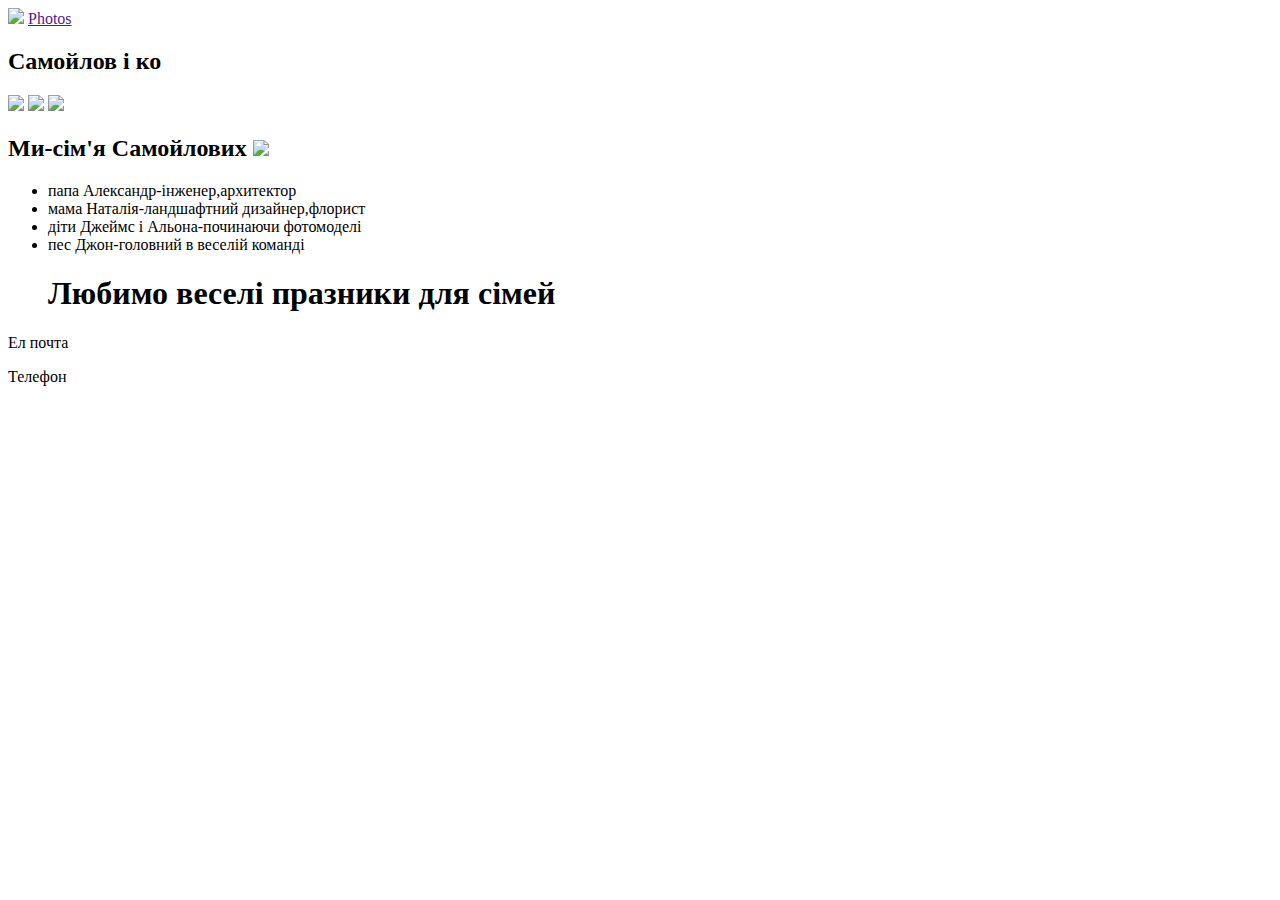
==== index.html @ fb0e7b02 "Create index.html" ====
<html>
<body> 
    <header>
<img src="/uploads/2021/01/logo_0_1611261359.svg">
<a href=""> Photos </a>
        
    </header>
    

    <main>
<h2 class="t"> Самойлов і ко</h2>
<img src="/uploads/2021/01/happy-family-2284698_1920%201_0_1611261360.png">
<img src="https://learn.logikaschool.com/uploads/2021/01/children-817368_1920%201_0_1611261360.png">
<img src="https://learn.logikaschool.com/uploads/2021/01/house-1158139_1920%201_0_1611261360.png">
<h2 class="v">Ми-сім'я Самойлових
<img src="https://learn.logikaschool.com/uploads/2021/01/smile_0_1611261360.svg"></h2>
<ul>
    <li>папа Александр-інженер,архитектор </li>
    <li>мама Наталія-ландшафтний дизайнер,флорист </li>
    <li>діти Джеймс і Альона-починаючи фотомоделі </li>
    <li>пес Джон-головний в веселій команді </li>
    <h1>Любимо веселі празники для сімей</h1>

</ul>
    </main>
        <footer>
<p>Ел почта</p>
<p>Телефон</p>

        </footer>
</body>
</html>
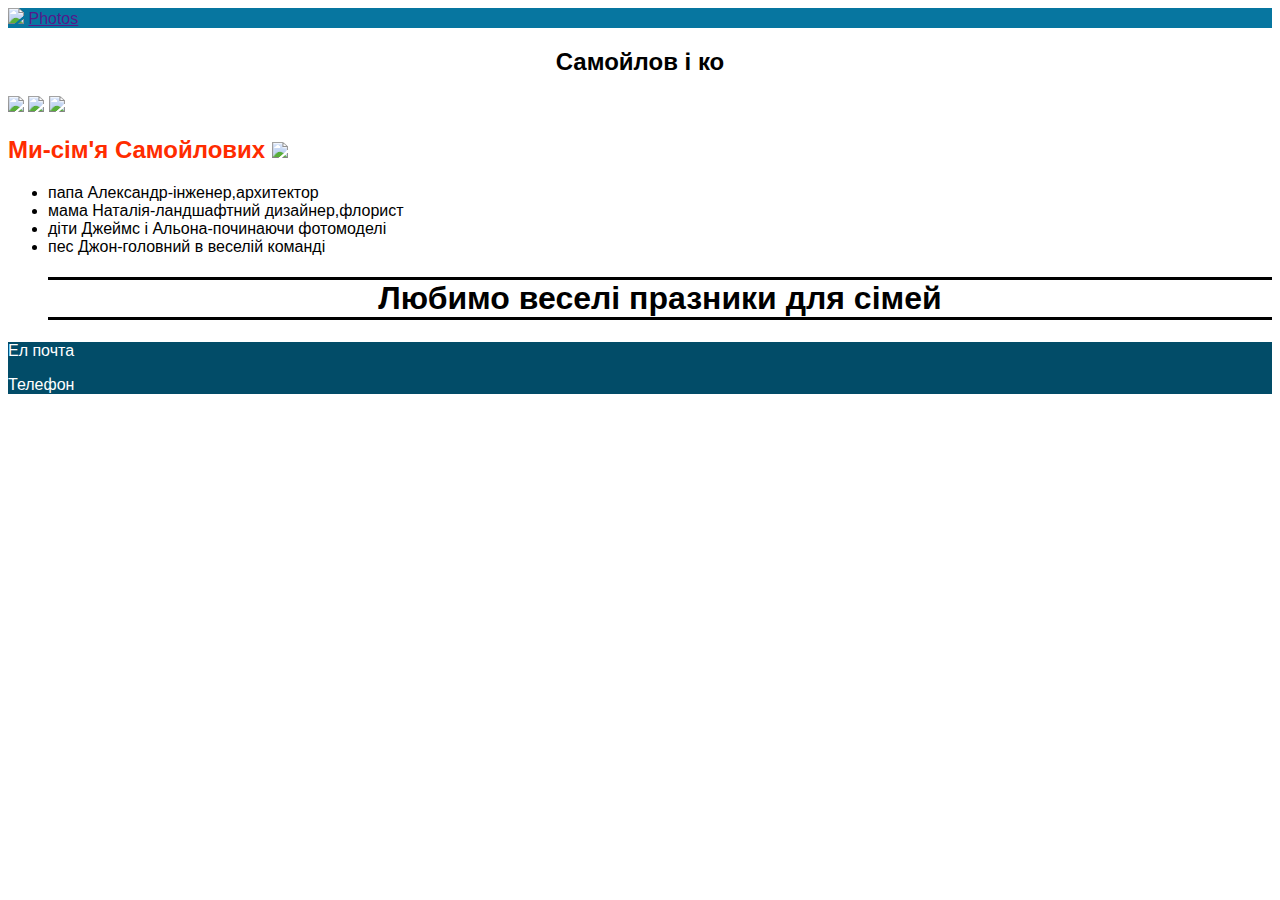
==== commit 6b618d76: "Update index.html" ====
--- a/index.html
+++ b/index.html
@@ -1,6 +1,7 @@
 <html>
 <body> 
     <header>
+        <link rel="stylesheet" type="text/css" href="css.css">
 <img src="/uploads/2021/01/logo_0_1611261359.svg">
 <a href=""> Photos </a>
         
--- a/css.css
+++ b/css.css
@@ -0,0 +1,32 @@
+body {
+    font-family: sans-serif;
+}
+header{
+    background-color: #0776A0;
+}
+
+.t {
+    text-align: center;
+}
+
+.v{
+    color: #FF2C00;
+}
+n{
+ text-align: center;
+ border-top: black 3px solid;
+}
+
+h1{
+    text-align: center;
+ border-bottom:  black 3px solid;
+ border-top: black 3px solid;
+}
+
+footer{
+    background-color: #024C68;
+}
+
+footer{
+    color:white;
+}
